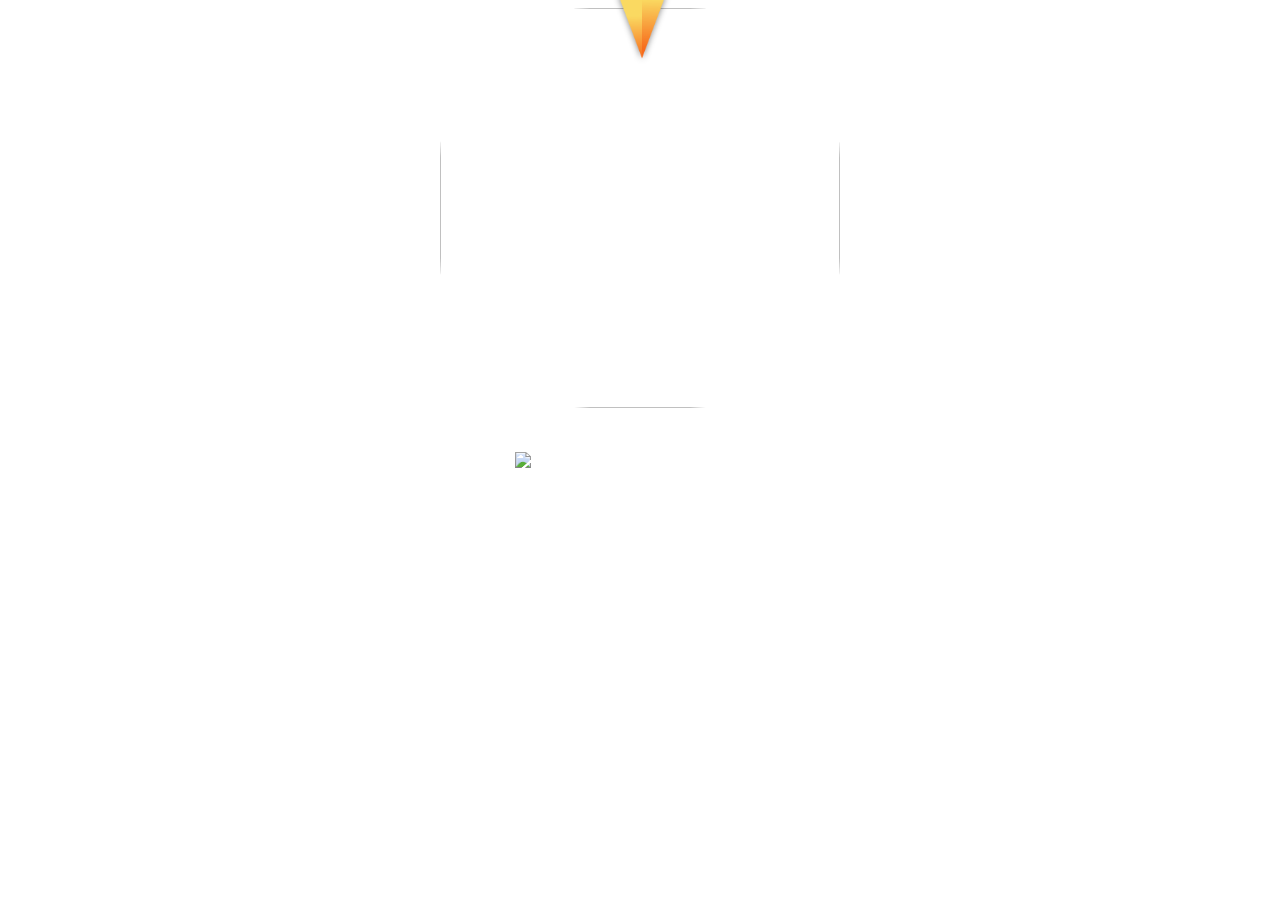
==== index.html @ 11da8a9d "Actualización" ====
<!DOCTYPE html>
<html>
  <head>
    <title>Weiben - Wheel of fortune</title>
    <meta charset="UTF-8" />
    <link rel="stylesheet" type="text/css" href="styles.css" />
  </head>

  <body>
    <div id="app">
      <img class="marker" src="assets/png/marker.png" />
      <img class="wheel" src="assets/svg/wheel.svg" />
      <img class="button" src="assets/svg/button.svg" />
    </div>

    <script src="app.js"></script>
  </body>
</html>
---- styles.css ----
#app {
    width: 400px;
    height: 400px;
    margin: 0 auto;
    position: relative;
  }
  
  .marker {
    position: absolute;
    width: 60px;
    left: 172px;
    top: -20px;
    z-index: 3;
  }
  
  .wheel {
    width: 100%;
    height: 100%;
    z-index: 1;
    border-radius: 150px;
  }
  
  .button {
    display: block;
    width: 250px;
    margin: 40px auto;
    cursor: pointer;
    z-index: 2;
  }
  
  .button:hover {
    opacity: 0.8;
  }
  
  .blur {
    animation: blur 10s;
  }
  
  @keyframes blur {
    0% {
      filter: blur(1.5px);
    }
    80% {
      filter: blur(1.5px);
    }
    100% {
      filter: blur(0px);
    }
  }
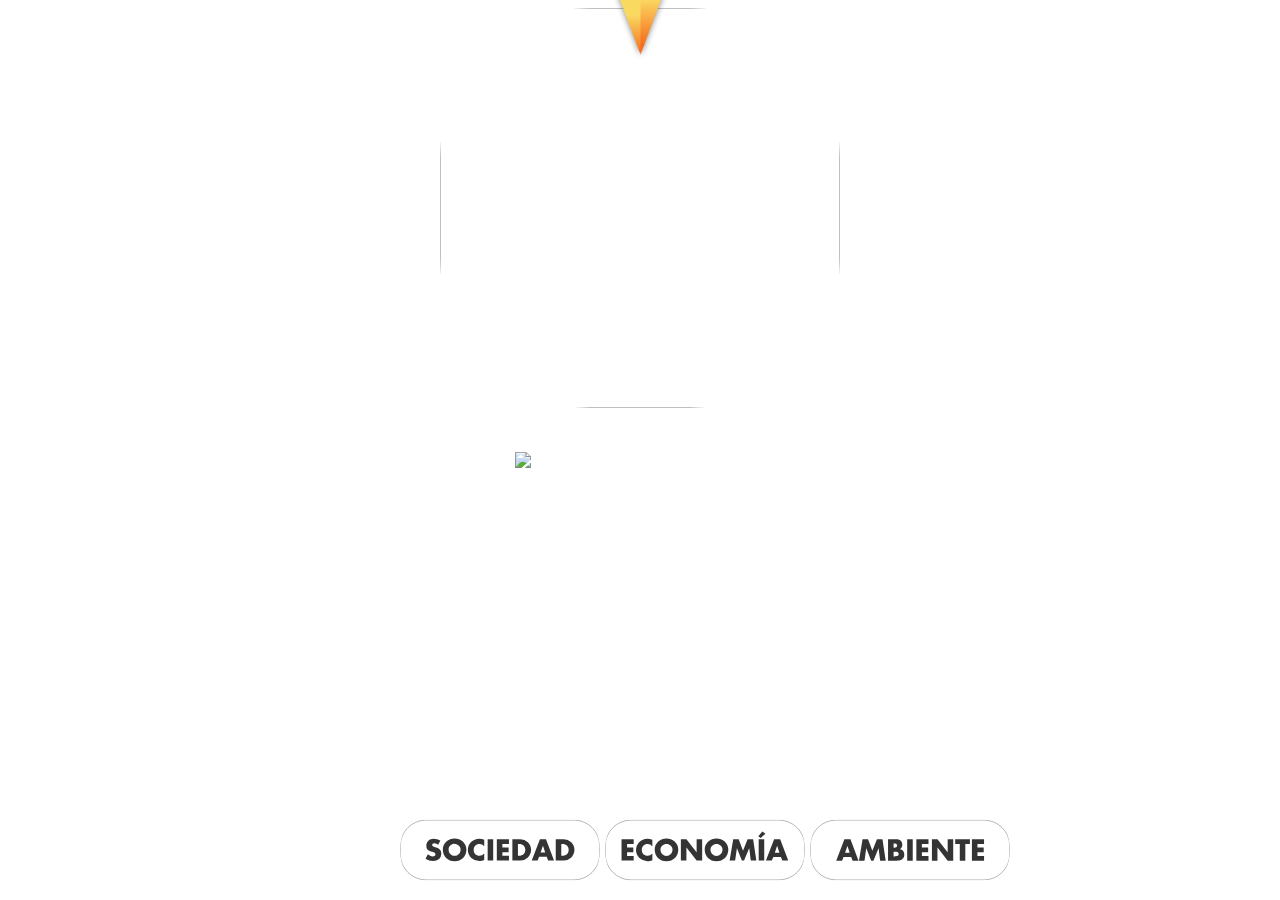
==== commit 9ea0304a: "Botones nuevos" ====
--- a/index.html
+++ b/index.html
@@ -1,7 +1,7 @@
 <!DOCTYPE html>
 <html>
   <head>
-    <title>Weiben - Wheel of fortune</title>
+    <title>Ruleta - Huella hídrica</title>
     <meta charset="UTF-8" />
     <link rel="stylesheet" type="text/css" href="styles.css" />
   </head>
@@ -13,6 +13,12 @@
       <img class="button" src="assets/svg/button.svg" />
     </div>
 
+    <div class="cartas">
+        <img class="sociedad" src="assets/button-sociedad.svg" alt="">
+        <img class="ambiente" src="assets/button-ambiente.svg" alt="">
+        <img class="economia" src="assets/button-economia.svg" alt="">
+    </div>  
+
     <script src="app.js"></script>
   </body>
 </html>--- a/styles.css
+++ b/styles.css
@@ -4,10 +4,38 @@
     margin: 0 auto;
     position: relative;
   }
+
+  .sociedad {
+    border-radius: 150px;
+    height: 100px;
+    width: 200px;
+    position: absolute;
+    bottom: 0px;
+    left: 400px;
+  }
+
+  .economia {
+    border-radius: 150px;
+    height: 100px;
+    width: 200px;
+    position: absolute;
+    bottom: 0px;
+    left: 605px;
+  }
   
+  .ambiente {
+    border-radius: 150px;
+    height: 100px;
+    width: 200px;
+    position: absolute;
+    bottom: 0px;
+    left: 810px;
+  }
+
   .marker {
     position: absolute;
-    width: 60px;
+    width: 57px;
+    height: 72px;
     left: 172px;
     top: -20px;
     z-index: 3;
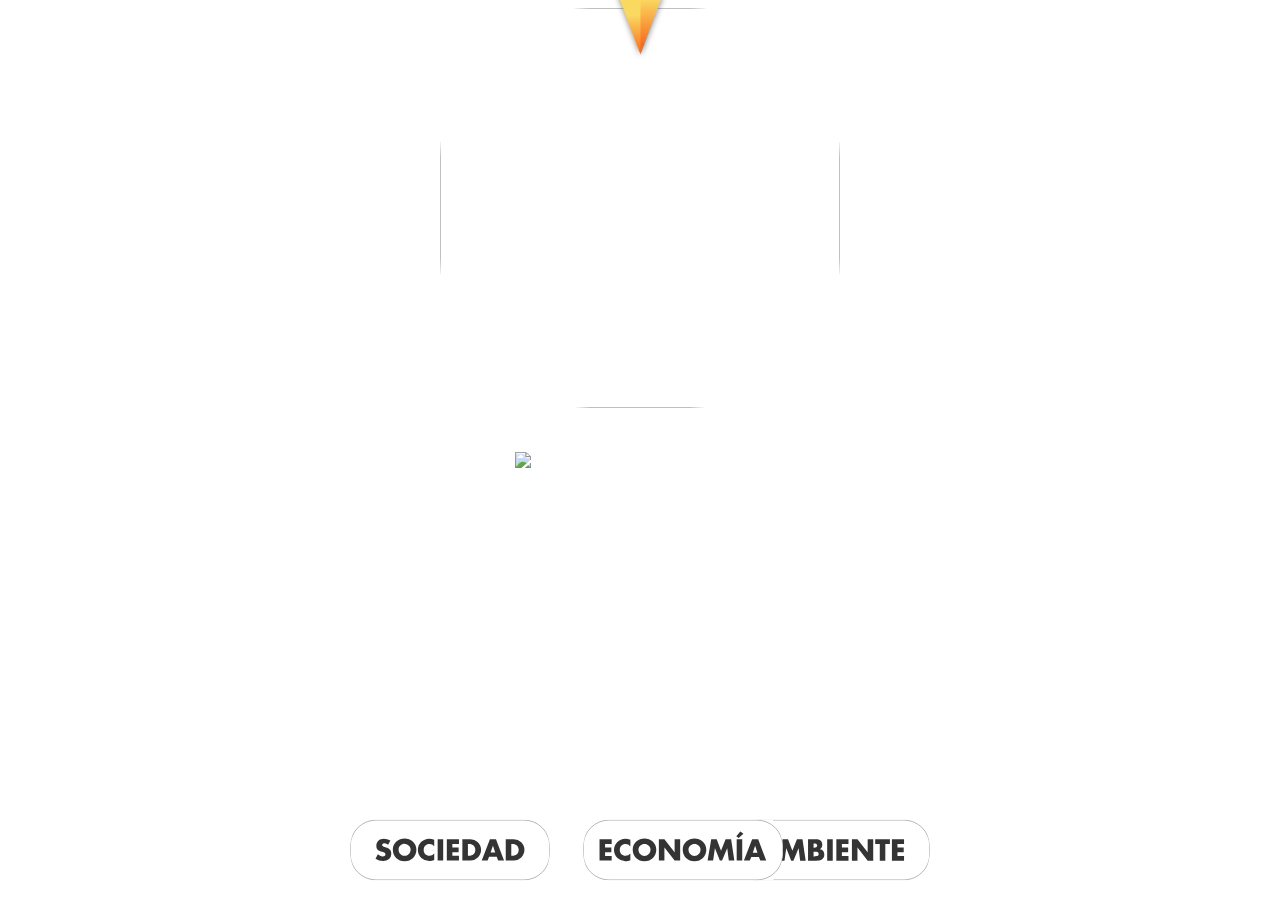
==== commit db2c0e2a: "Botones agregados" ====
--- a/index.html
+++ b/index.html
@@ -4,6 +4,7 @@
     <title>Ruleta - Huella hídrica</title>
     <meta charset="UTF-8" />
     <link rel="stylesheet" type="text/css" href="styles.css" />
+    <link rel="icon" href="assets/icon.png">
   </head>
 
   <body>
@@ -13,10 +14,10 @@
       <img class="button" src="assets/svg/button.svg" />
     </div>
 
-    <div class="cartas">
-        <img class="sociedad" src="assets/button-sociedad.svg" alt="">
-        <img class="ambiente" src="assets/button-ambiente.svg" alt="">
-        <img class="economia" src="assets/button-economia.svg" alt="">
+    <div>
+        <a href="cartas-s.html" target="_blank"> <img class="sociedad" src="assets/button-sociedad.svg" alt=""> </a>
+        <a href="cartas-a.html" target="_blank"> <img class="ambiente" src="assets/button-ambiente.svg" alt=""> </a>
+        <a href="cartas-e.html" target="_blank"> <img class="economia" src="assets/button-economia.svg" alt=""> </a>
     </div>  
 
     <script src="app.js"></script>
--- a/styles.css
+++ b/styles.css
@@ -11,7 +11,7 @@
     width: 200px;
     position: absolute;
     bottom: 0px;
-    left: 400px;
+    left: 350px;
   }
 
   .economia {
@@ -20,7 +20,8 @@
     width: 200px;
     position: absolute;
     bottom: 0px;
-    left: 605px;
+    left: 583px;
+    right: 783px;
   }
   
   .ambiente {
@@ -29,7 +30,7 @@
     width: 200px;
     position: absolute;
     bottom: 0px;
-    left: 810px;
+    right: 350px;
   }
 
   .marker {
